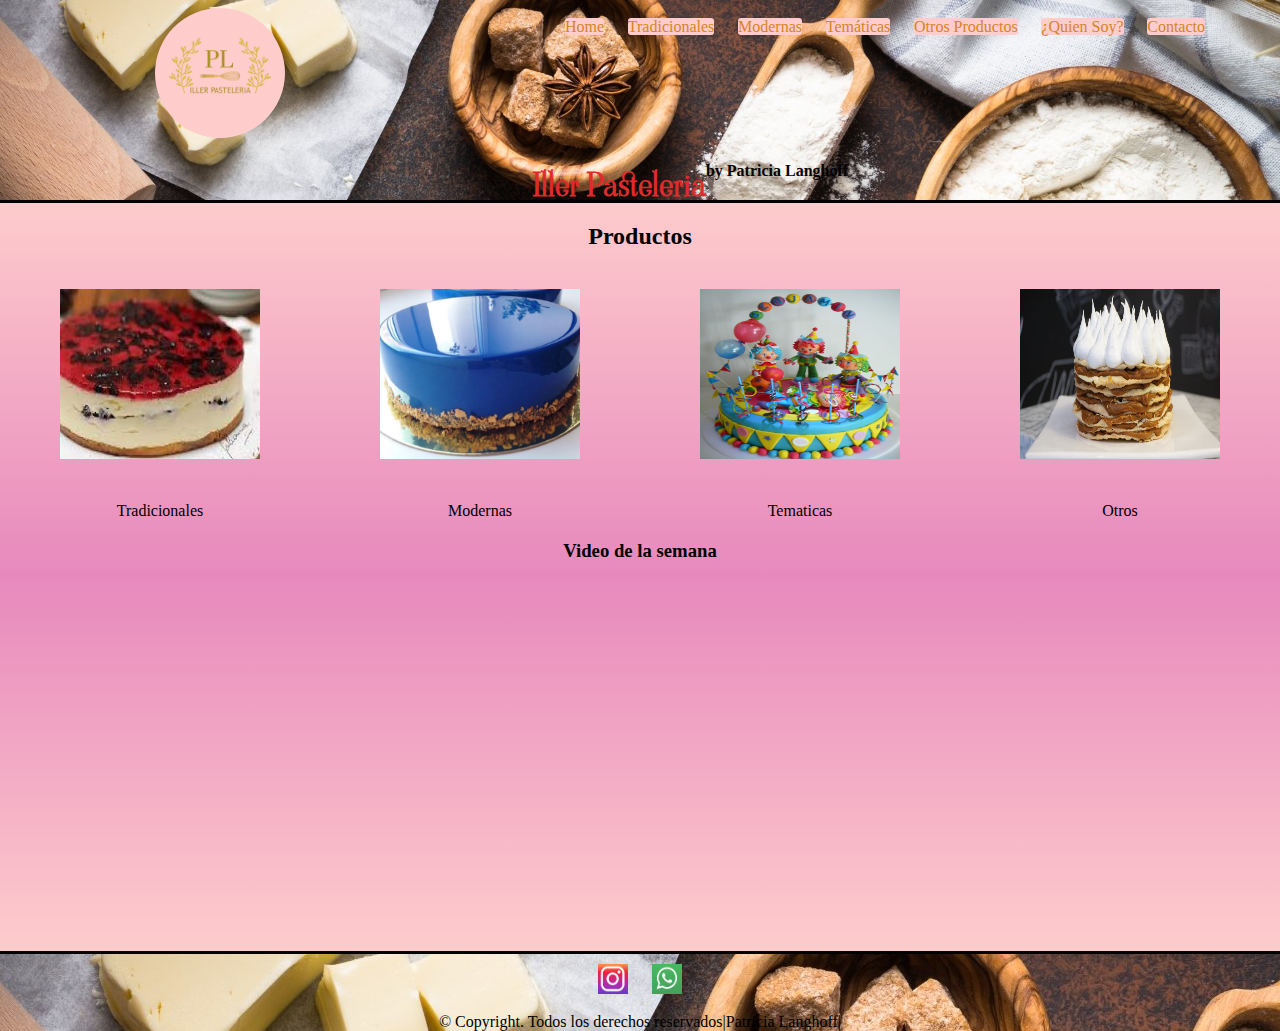
==== index.html @ 715424c2 "Version_1.0" ====
<!DOCTYPE html>
<html lang="en">
<head>
    <meta charset="UTF-8">
    <meta http-equiv="X-UA-Compatible" content="IE=edge">
    <meta name="viewport" content="width=device-width, initial-scale=1.0">
    <title>PL_IllerPasteleria</title>
    <!-- Styles CSS -->
    <link rel="stylesheet" href="css/styles.css">
    <!-- Google Fonts -->
    <link rel="preconnect" href="https://fonts.gstatic.com">
<link href="https://fonts.googleapis.com/css2?family=Viaoda+Libre&display=swap" rel="stylesheet">
</head>
<body>
    <header>
    <div class="flex-container">
        <div class="logo">
            <a href="index.html"><img src="./Multimedia/logonuevo.jpeg" alt="LOGO"></a>
        </div>
   <!--  nav bar -->
   <Nav class="header__menu">
        <ul>
            <li><a href="Index.html">Home</li></a>
            <li><a href="/pages/tradicionales.html">Tradicionales</a></li>
            <li><a href="/pages/modernas.html">Modernas</a></li>
            <li><a href="/pages/tematicas.html">Temáticas</a></li>
            <li><a href="/pages/otrosProductos.html">Otros Productos</a></li>
            <li><a href="/pages/quienSoy.html">¿Quien Soy?</a></li>
            <li><a href="/pages/contacto.html">Contacto</a></li>
        </ul>
    </Nav>
    </div>
    <div class="titulo">
    <h1>Iller Pasteleria</h1><h4>by Patricia Langhoff</h4>
    </div>
    </header>


    <main>
        <h2 class="main__subtitles">Productos</h2>
        <!-- links  -->
            <!-- <div class="main__links">
                <a href="./tradicionales.html"><img src="./Multimedia/Cheesecake.jpg" alt=""></a>
                <a href="./modernas.html"><img src="./Multimedia/espejada.webp" alt=""></a>
                <a href="./tematicas.html"><img src="./Multimedia/infantil.jpg" alt=""></a>
                <a href="./otrosProductos.html"><img src="./Multimedia/Rogel.jpg" alt=""></a>
            </div> -->  
            <div class="main__links">
                <div>
                    <a href="./tradicionales.html"><img src="./Multimedia/Cheesecake.jpg" alt=""></a> 
                    <div class="centrar" >Tradicionales</div>
                </div>
                <div>
                    <a href="./modernas.html"><img src="./Multimedia/espejada.webp" alt=""></a>
                    <div class="centrar">Modernas</div>
                </div>
                <div>
                    <a href="./tematicas.html"><img src="./Multimedia/infantil.jpg" alt=""></a>
                    <div class="centrar">Tematicas</div>
                </div>
                <div>
                    <a href="./otrosProductos.html"><img src="./Multimedia/Rogel.jpg" alt=""></a>
                    <div class="centrar">Otros</div>
                </div>
            </div>
        <!-- video de la semana -->
        <h3>Video de la semana</h3>
            <div class="main__iframe">
                <iframe width="560" height="315" src="https://www.youtube.com/embed/ib1V_Z9sjHQ" title="YouTube video player" frameborder="0" allow="accelerometer; autoplay; clipboard-write; encrypted-media; gyroscope; picture-in-picture" allowfullscreen></iframe>
            </div>
    </main>
   <!--  pie de pagina -->
    <footer>
        <div class="footer__redes">
            <a href="https://instagram.com/pl_illerpasteleria?utm_medium=copy_link" target="_blank"><img src="./Multimedia/Insta.png" alt="Instagram"></a>
            <a href="https://walink.co/1dc167" target="_blank"><img src="./Multimedia/wp.png" alt="WhatsApp"></a>
        </div>
        <p class="footer__rights">© Copyright. Todos los derechos reservados|Patricia Langhoff|</p>
    </footer>
</body>
</html>
---- css/styles.css ----
*{
    margin: 0;
    padding: 0;
    box-sizing: border-box;
    list-style: none;

}


.main__subtitles{
    font-family: 'Dancing Script', cursive;
    color: black;
    text-align: center;
    margin-top: 0px;
    border-top: black solid 3px;
    padding-top: 20px;
}
/* .flex-container .logo{
    height: 200px;
    width: 200px;
}
 */

.flex-container .logo img{
    height: 150px;
    width: 150px;
    border-radius: 78px;
    padding: 10px 10px;
}

header {
    background-image: url(../Multimedia/fondoHeader.jpeg);
    background-position: top;
    background-size: cover;
    background-repeat: no-repeat;
}

.flex-container{
    display: flex;
    justify-content: space-between;
    align-items: center;
    height: 150px;
    padding: 0 75px 0 145px;
}

.flex-container .header__menu{
    width: 640px;
    height: 115px;
}

.flex-container .header__menu ul{
    display: flex;
    justify-content: space-between;
    flex-wrap: wrap;
}
.flex-container .header__menu ul a:hover{
    color: red;
}
.titulo{
    height: 50px;
    display: flex;
    justify-content: center;
    padding: 0 50px;
    color: rgb(224, 43, 43);
    transform: translate(50px,12px);
    font-family: 'Viaoda Libre', cursive;
}
.titulo h4{
    color: rgb(5, 3, 3);
    font-family: 'Dancing Script', cursive;
}
/* h1{
    display: inline;
    float: right;
    margin: 0px 55px;
    font-family: 'Viaoda Libre', cursive;
    font-size: 30px;
} */
/* .header__menu {
    float: right;
    margin: 10px 20px;
} */

/* .header__menu ul{
    display: flex;
    list-style: none;
} */

/* .header__menu ul li{
    margin: 0 10px;
} */

.header__menu ul li a{
    text-decoration: none;
    color: #d68427;
    background-color:#fecccc;
    border-radius: 3px;
    
}

.main__links{
    margin-bottom: 20px;
    display: flex;
    justify-content: space-around;
    flex-direction: row;
    flex-wrap: wrap;
}



.main__links a img{
    width: 200px;
    height: 170px;
    margin: 39px;
    transition: all 1s;
}

.centrar{
    text-align: center;
    display: flex;
    justify-content: center;
    font-family: 'Dancing Script', cursive;
}

.main__links a:hover img{
    transform: scale(1.1,1.1);
}




main{
  /* background-color: rgb(112, 37, 102); */
  background-image: linear-gradient(to bottom, #fecccc,rgba(226, 112, 175, 0.829), #fecccc);
  padding-bottom: 50px;
  border-bottom: 2px;
  border-bottom: black solid 3px;
}
   

h3{
    text-align: center;
    font-family: 'Dancing Script', cursive;

}
.main__iframe{
text-align: center;
padding-top: 20px;
}

footer{
    background-image: url(../Multimedia/fondoHeader.jpeg);
    text-align: center;
}
.footer__redes img{
    width: 30px;
    height: 30px;
    margin: 10px;
}

.footer__rights{
    padding-top: 5px;
}

.tortas{
    width: 150px;
    height: 120px;
}

table ul li{
    list-style: none;
}
table{
    background-color: white;
    border-color: blue;
    margin-top: 40px;

}

.main__form { 
    text-align: center;
}

.grid-container{
   /*  width: 1000px; */
    display: grid;
    grid-template-columns: 1fr 1fr 1fr 1fr 1fr;
    grid-template-rows: 25px 150px 50px 25px;
    grid-gap: 5px 5px;
    justify-items: center;
    align-items: center;
    margin: 30px auto;
    background-color: blanchedalmond;
    padding: 15px;

}


.grid-container-otros{
    /*  width: 1000px; */
     display: grid;
     grid-template-columns: 1fr 1fr 1fr;
     grid-template-rows: 25px 150px 50px;
     grid-gap: 5px 5px;
     justify-items: center;
     align-items: center;
     margin: 30px auto;
     background-color: blanchedalmond;
     padding: 15px;
 
 }

 #historia{
     text-align: center;
     padding: 20px 40px;
 }
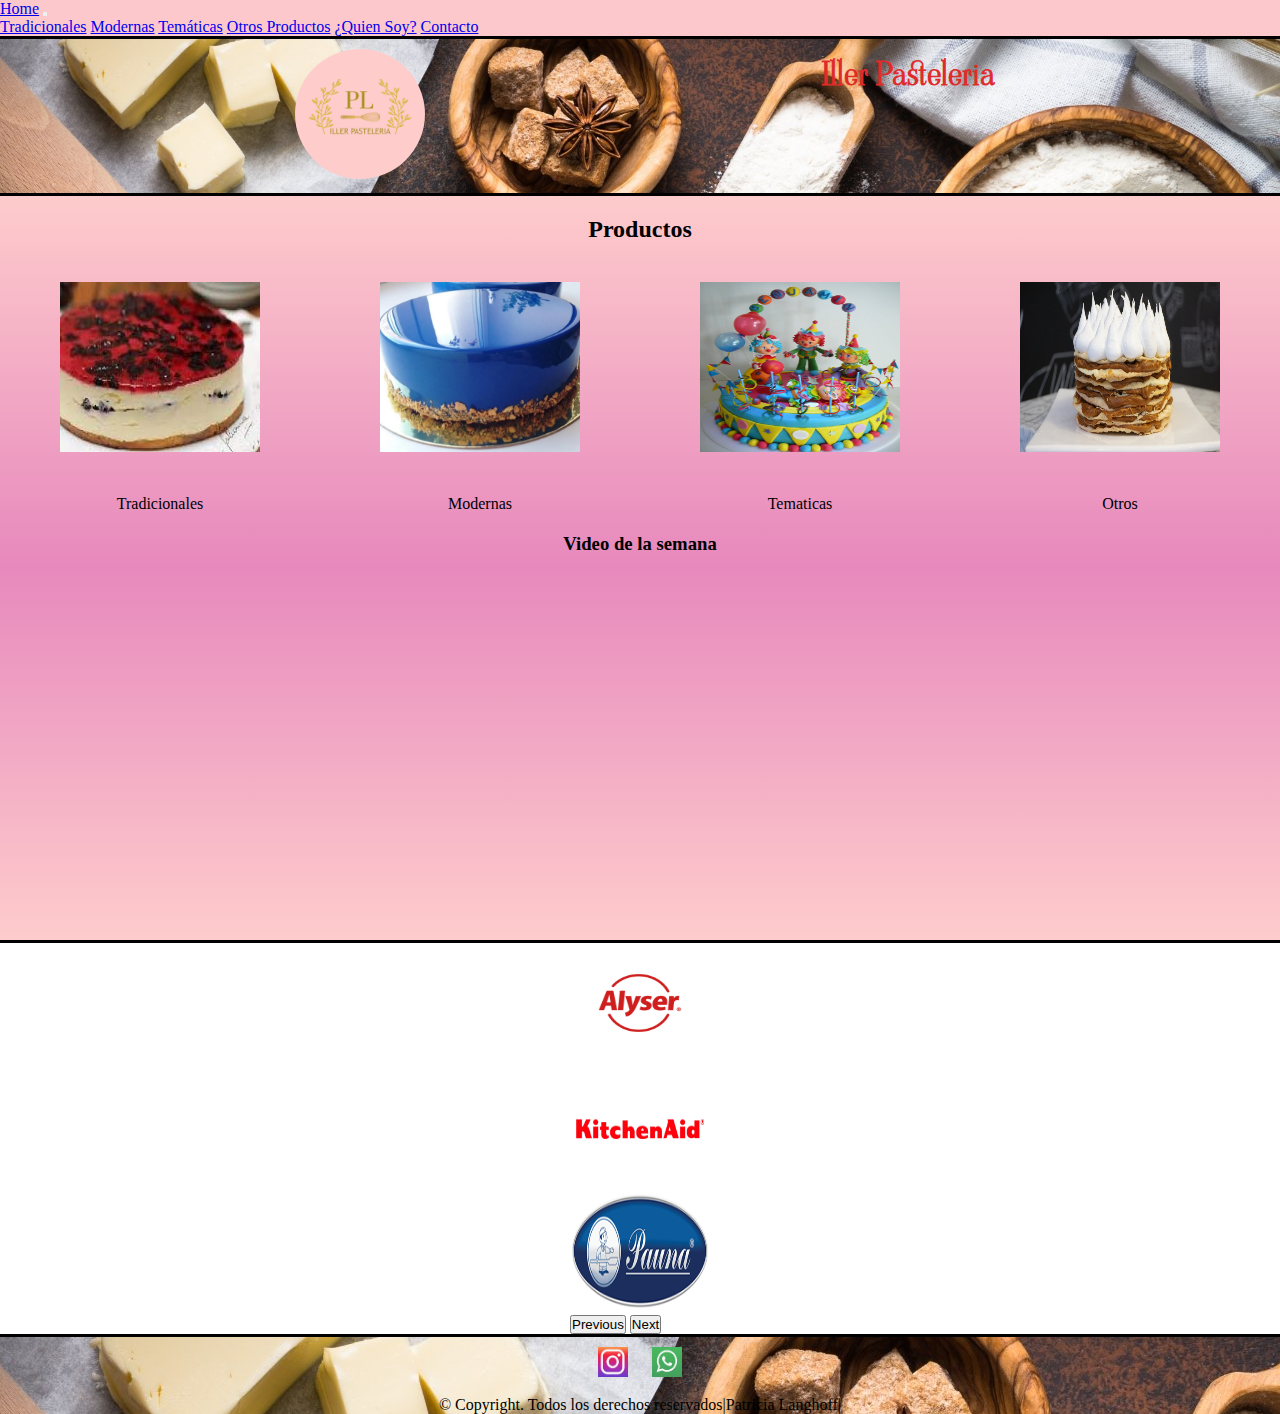
==== commit 629bea77: "version_1.2" ====
--- a/index.html
+++ b/index.html
@@ -10,31 +10,38 @@
     <!-- Google Fonts -->
     <link rel="preconnect" href="https://fonts.gstatic.com">
 <link href="https://fonts.googleapis.com/css2?family=Viaoda+Libre&display=swap" rel="stylesheet">
+    <!-- bootstrap -->
+    <link href="https://cdn.jsdelivr.net/npm/bootstrap@5.0.2/dist/css/bootstrap.min.css" rel="stylesheet" integrity="sha384-EVSTQN3/azprG1Anm3QDgpJLIm9Nao0Yz1ztcQTwFspd3yD65VohhpuuCOmLASjC" crossorigin="anonymous">
 </head>
 <body>
+    <nav class="navbar navbar-expand-lg navbar-light bg-light">
+        <div class="container-fluid">
+          <a class="navbar-brand" href="/index.html">Home</a>
+          <button class="navbar-toggler" type="button" data-bs-toggle="collapse" data-bs-target="#navbarNavAltMarkup" aria-controls="navbarNavAltMarkup" aria-expanded="false" aria-label="Toggle navigation">
+            <span class="navbar-toggler-icon"></span>
+          </button>
+          <div class="collapse navbar-collapse" id="navbarNavAltMarkup">
+            <div class="navbar-nav">
+              <a class="nav-link" href="/pages/tradicionales.html">Tradicionales</a>
+              <a class="nav-link" href="/pages/modernas.html">Modernas</a>
+              <a class="nav-link" href="/pages/tematicas.html">Temáticas</a>
+              <a class="nav-link" href="/pages/otrosProductos.html">Otros Productos</a>
+              <a class="nav-link" href="/pages/quienSoy.html">¿Quien Soy?</a>
+              <a class="nav-link" href="/pages/contacto.html">Contacto</a>
+            </div>
+          </div>
+        </div>
+      </nav>
     <header>
     <div class="flex-container">
         <div class="logo">
             <a href="index.html"><img src="./Multimedia/logonuevo.jpeg" alt="LOGO"></a>
         </div>
-   <!--  nav bar -->
-   <Nav class="header__menu">
-        <ul>
-            <li><a href="Index.html">Home</li></a>
-            <li><a href="/pages/tradicionales.html">Tradicionales</a></li>
-            <li><a href="/pages/modernas.html">Modernas</a></li>
-            <li><a href="/pages/tematicas.html">Temáticas</a></li>
-            <li><a href="/pages/otrosProductos.html">Otros Productos</a></li>
-            <li><a href="/pages/quienSoy.html">¿Quien Soy?</a></li>
-            <li><a href="/pages/contacto.html">Contacto</a></li>
-        </ul>
-    </Nav>
-    </div>
-    <div class="titulo">
-    <h1>Iller Pasteleria</h1><h4>by Patricia Langhoff</h4>
+        <div class="titulo">
+            <h1>Iller Pasteleria</h1>
+        </div>
     </div>
     </header>
-
 
     <main>
         <h2 class="main__subtitles">Productos</h2>
@@ -47,19 +54,19 @@
             </div> -->  
             <div class="main__links">
                 <div>
-                    <a href="./tradicionales.html"><img src="./Multimedia/Cheesecake.jpg" alt=""></a> 
+                    <a href="/pages/tradicionales.html"><img src="./Multimedia/Cheesecake.jpg" alt=""></a> 
                     <div class="centrar" >Tradicionales</div>
                 </div>
                 <div>
-                    <a href="./modernas.html"><img src="./Multimedia/espejada.webp" alt=""></a>
+                    <a href="/pages/modernas.html"><img src="./Multimedia/espejada.webp" alt=""></a>
                     <div class="centrar">Modernas</div>
                 </div>
                 <div>
-                    <a href="./tematicas.html"><img src="./Multimedia/infantil.jpg" alt=""></a>
+                    <a href="/pages/tematicas.html"><img src="./Multimedia/infantil.jpg" alt=""></a>
                     <div class="centrar">Tematicas</div>
                 </div>
                 <div>
-                    <a href="./otrosProductos.html"><img src="./Multimedia/Rogel.jpg" alt=""></a>
+                    <a href="/pages/otrosProductos.html"><img src="./Multimedia/Rogel.jpg" alt=""></a>
                     <div class="centrar">Otros</div>
                 </div>
             </div>
@@ -69,6 +76,32 @@
                 <iframe width="560" height="315" src="https://www.youtube.com/embed/ib1V_Z9sjHQ" title="YouTube video player" frameborder="0" allow="accelerometer; autoplay; clipboard-write; encrypted-media; gyroscope; picture-in-picture" allowfullscreen></iframe>
             </div>
     </main>
+    <section>
+        <div class="sponsors">
+            <div id="carouselExampleInterval" class="carousel slide" data-bs-ride="carousel">
+                <div class="carousel-inner">
+                  <div class="carousel-item active" data-bs-interval="10000">
+                    <img src="/Multimedia/sponsors/Alyser_d42ef22b-35a4-40f5-8025-9882fbbb282c_large.png" class="d-block w-100" alt="...">
+                  </div>
+                  <div class="carousel-item" data-bs-interval="2000">
+                    <img src="/Multimedia/sponsors/KitchenAid-emblem.jpg" class="d-block w-100" alt="...">
+                  </div>
+                  <div class="carousel-item">
+                    <img src="/Multimedia/sponsors/logo.png" class="d-block w-100" alt="...">
+                  </div>
+                </div>
+                <button class="carousel-control-prev" type="button" data-bs-target="#carouselExampleInterval" data-bs-slide="prev">
+                  <span class="carousel-control-prev-icon" aria-hidden="true"></span>
+                  <span class="visually-hidden">Previous</span>
+                </button>
+                <button class="carousel-control-next" type="button" data-bs-target="#carouselExampleInterval" data-bs-slide="next">
+                  <span class="carousel-control-next-icon" aria-hidden="true"></span>
+                  <span class="visually-hidden">Next</span>
+                </button>
+              </div>
+
+        </div>
+    </section>
    <!--  pie de pagina -->
     <footer>
         <div class="footer__redes">
@@ -77,5 +110,7 @@
         </div>
         <p class="footer__rights">© Copyright. Todos los derechos reservados|Patricia Langhoff|</p>
     </footer>
+
+    <script src="https://cdn.jsdelivr.net/npm/bootstrap@5.0.2/dist/js/bootstrap.bundle.min.js" integrity="sha384-MrcW6ZMFYlzcLA8Nl+NtUVF0sA7MsXsP1UyJoMp4YLEuNSfAP+JcXn/tWtIaxVXM" crossorigin="anonymous"></script>
 </body>
 </html>--- a/css/styles.css
+++ b/css/styles.css
@@ -33,14 +33,15 @@
     background-position: top;
     background-size: cover;
     background-repeat: no-repeat;
+    border-top: black solid 3px;
 }
 
 .flex-container{
     display: flex;
-    justify-content: space-between;
-    align-items: center;
-    height: 150px;
-    padding: 0 75px 0 145px;
+    justify-content: space-evenly;
+    align-items: flex-start;
+    flex-direction: row;
+    flex-wrap: wrap;
 }
 
 .flex-container .header__menu{
@@ -59,7 +60,7 @@
 .titulo{
     height: 50px;
     display: flex;
-    justify-content: center;
+    justify-content: right;
     padding: 0 50px;
     color: rgb(224, 43, 43);
     transform: translate(50px,12px);
@@ -144,13 +145,23 @@
 
 }
 .main__iframe{
-text-align: center;
-padding-top: 20px;
+    display: flex;
+    justify-content: center;
+    padding-top: 20px;
+}
+@media (max-width:768px){
+    .main__iframe{
+        display: flex;
+        justify-content: center;
+        height: 1fr;
+        width: 1fr;
+    }
 }
 
 footer{
     background-image: url(../Multimedia/fondoHeader.jpeg);
     text-align: center;
+    border-top: black solid 3px;
 }
 .footer__redes img{
     width: 30px;
@@ -215,4 +226,21 @@
      padding: 20px 40px;
  }
 
+ .formulario{
+    margin: 0% 10%
+ }
+ 
+ nav.bg-light {
+    background-color: #fcc8cb!important;
+}
+
+.sponsors{
+    display: flex;
+    flex-direction: row;
+    justify-content: space-around;
+}
+.carousel-item img{
+    height: 120px;
+    width: 140px;
+}
  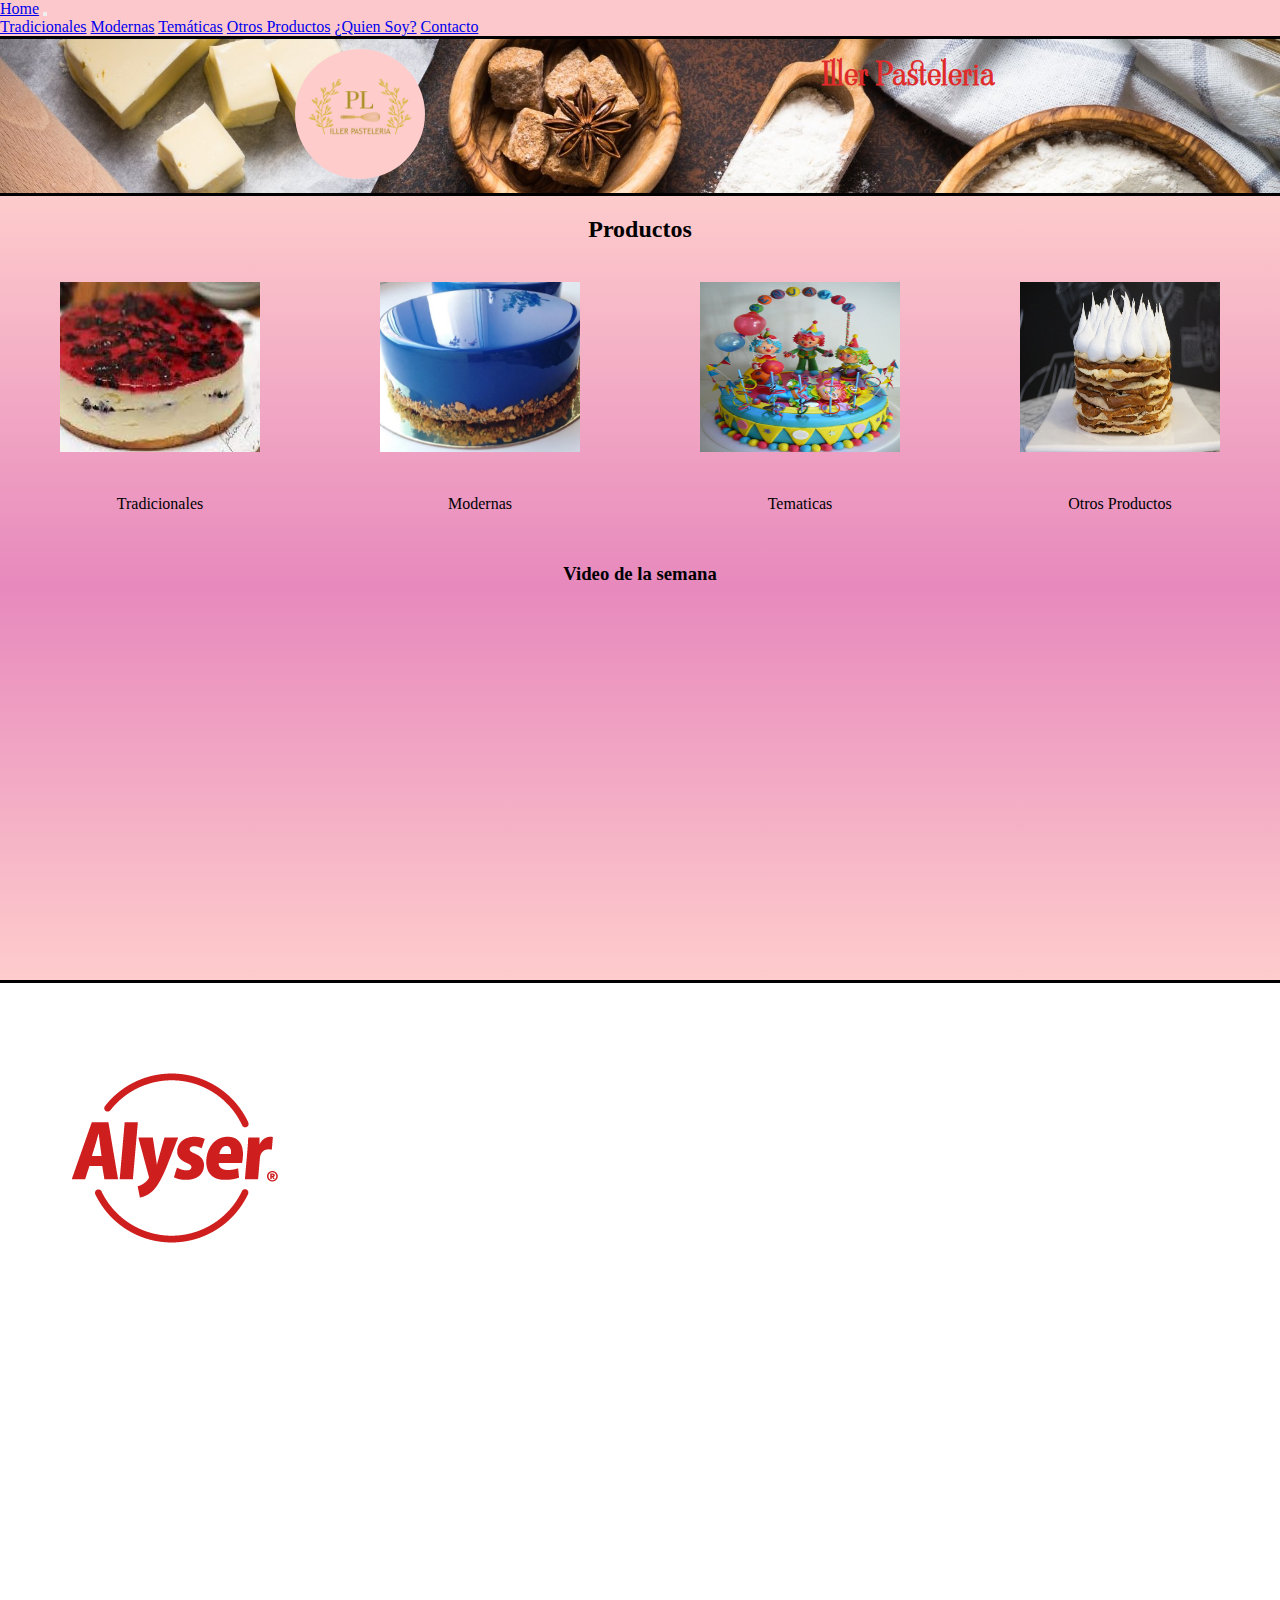
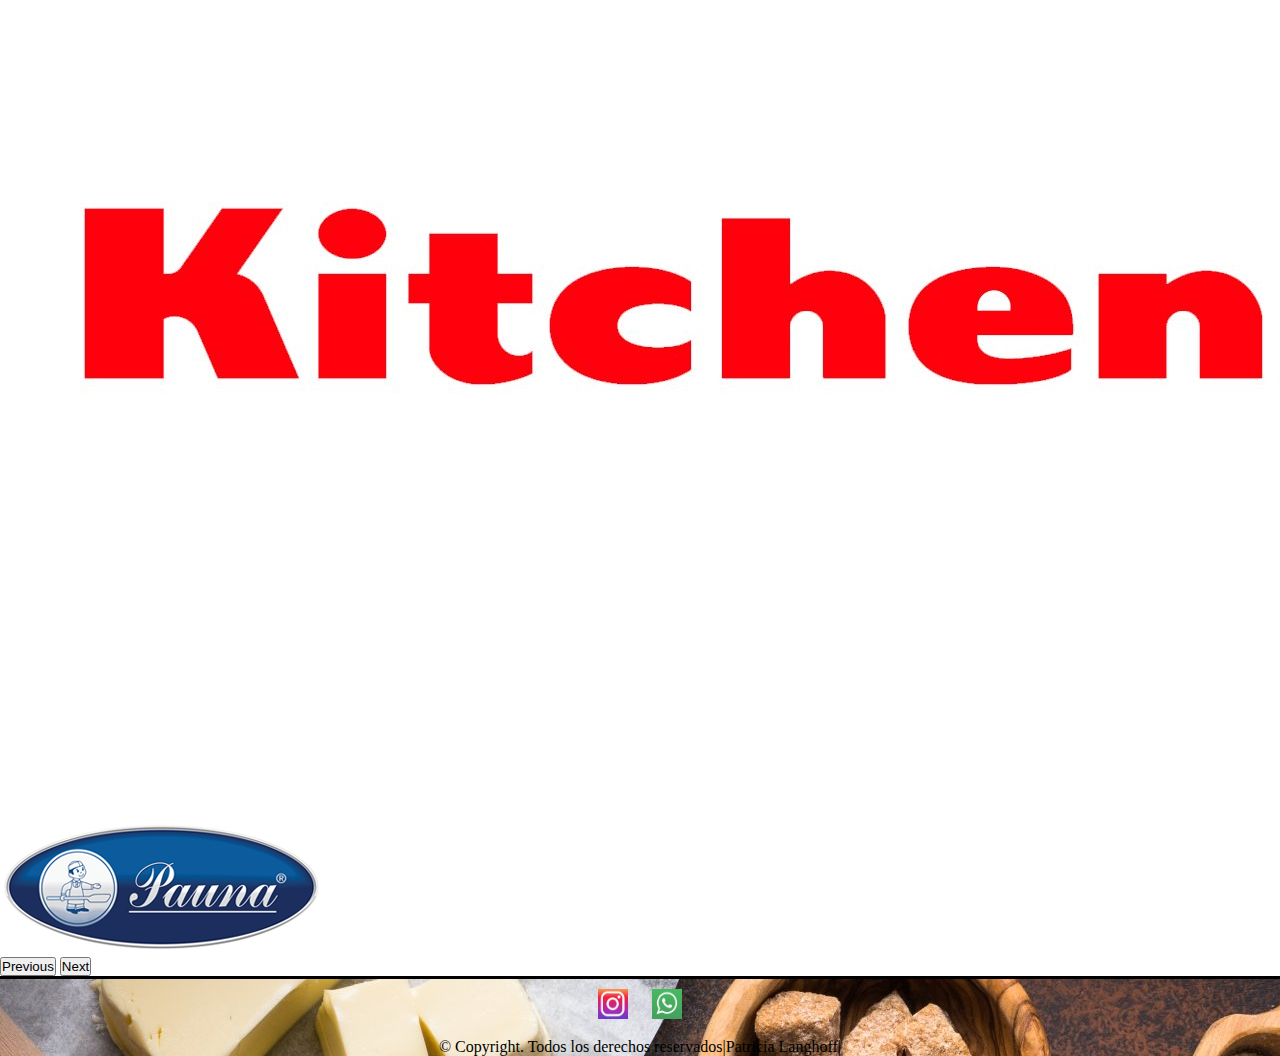
==== commit ee6b8996: "version_2.0" ====
--- a/index.html
+++ b/index.html
@@ -4,9 +4,11 @@
     <meta charset="UTF-8">
     <meta http-equiv="X-UA-Compatible" content="IE=edge">
     <meta name="viewport" content="width=device-width, initial-scale=1.0">
-    <title>PL_IllerPasteleria</title>
+    <title>Iller Pasteleria</title>
+    <meta name="keywords" content="tortas, lemon pie, cheesecake, chocotorta, cumpleaños, casamientos">
+    <meta name="description" content="Venta de tortas y pasteleria especializada" >
     <!-- Styles CSS -->
-    <link rel="stylesheet" href="css/styles.css">
+    <link rel="stylesheet" href="./css/styles.css">
     <!-- Google Fonts -->
     <link rel="preconnect" href="https://fonts.gstatic.com">
 <link href="https://fonts.googleapis.com/css2?family=Viaoda+Libre&display=swap" rel="stylesheet">
@@ -16,18 +18,18 @@
 <body>
     <nav class="navbar navbar-expand-lg navbar-light bg-light">
         <div class="container-fluid">
-          <a class="navbar-brand" href="/index.html">Home</a>
+          <a class="navbar-brand" href="./index.html">Home</a>
           <button class="navbar-toggler" type="button" data-bs-toggle="collapse" data-bs-target="#navbarNavAltMarkup" aria-controls="navbarNavAltMarkup" aria-expanded="false" aria-label="Toggle navigation">
             <span class="navbar-toggler-icon"></span>
           </button>
           <div class="collapse navbar-collapse" id="navbarNavAltMarkup">
             <div class="navbar-nav">
-              <a class="nav-link" href="/pages/tradicionales.html">Tradicionales</a>
-              <a class="nav-link" href="/pages/modernas.html">Modernas</a>
-              <a class="nav-link" href="/pages/tematicas.html">Temáticas</a>
-              <a class="nav-link" href="/pages/otrosProductos.html">Otros Productos</a>
-              <a class="nav-link" href="/pages/quienSoy.html">¿Quien Soy?</a>
-              <a class="nav-link" href="/pages/contacto.html">Contacto</a>
+              <a class="nav-link" href="./pages/tradicionales.html">Tradicionales</a>
+              <a class="nav-link" href="./pages/modernas.html">Modernas</a>
+              <a class="nav-link" href="./pages/tematicas.html">Temáticas</a>
+              <a class="nav-link" href="./pages/otrosProductos.html">Otros Productos</a>
+              <a class="nav-link" href="./pages/quienSoy.html">¿Quien Soy?</a>
+              <a class="nav-link" href="./pages/contacto.html">Contacto</a>
             </div>
           </div>
         </div>
@@ -35,7 +37,7 @@
     <header>
     <div class="flex-container">
         <div class="logo">
-            <a href="index.html"><img src="./Multimedia/logonuevo.jpeg" alt="LOGO"></a>
+            <a href="./index.html"><img src="./Multimedia/logonuevo.jpeg" alt="LOGO"></a>
         </div>
         <div class="titulo">
             <h1>Iller Pasteleria</h1>
@@ -46,28 +48,22 @@
     <main>
         <h2 class="main__subtitles">Productos</h2>
         <!-- links  -->
-            <!-- <div class="main__links">
-                <a href="./tradicionales.html"><img src="./Multimedia/Cheesecake.jpg" alt=""></a>
-                <a href="./modernas.html"><img src="./Multimedia/espejada.webp" alt=""></a>
-                <a href="./tematicas.html"><img src="./Multimedia/infantil.jpg" alt=""></a>
-                <a href="./otrosProductos.html"><img src="./Multimedia/Rogel.jpg" alt=""></a>
-            </div> -->  
             <div class="main__links">
                 <div>
-                    <a href="/pages/tradicionales.html"><img src="./Multimedia/Cheesecake.jpg" alt=""></a> 
+                    <a href="./pages/tradicionales.html"><img src="./Multimedia/Cheesecake.jpg" alt=""></a> 
                     <div class="centrar" >Tradicionales</div>
                 </div>
                 <div>
-                    <a href="/pages/modernas.html"><img src="./Multimedia/espejada.webp" alt=""></a>
+                    <a href="./pages/modernas.html"><img src="./Multimedia/espejada.webp" alt=""></a>
                     <div class="centrar">Modernas</div>
                 </div>
                 <div>
-                    <a href="/pages/tematicas.html"><img src="./Multimedia/infantil.jpg" alt=""></a>
+                    <a href="./pages/tematicas.html"><img src="./Multimedia/infantil.jpg" alt=""></a>
                     <div class="centrar">Tematicas</div>
                 </div>
                 <div>
-                    <a href="/pages/otrosProductos.html"><img src="./Multimedia/Rogel.jpg" alt=""></a>
-                    <div class="centrar">Otros</div>
+                    <a href="./pages/otrosProductos.html"><img src="./Multimedia/Rogel.jpg" alt=""></a>
+                    <div class="centrar">Otros Productos</div>
                 </div>
             </div>
         <!-- video de la semana -->
@@ -81,13 +77,13 @@
             <div id="carouselExampleInterval" class="carousel slide" data-bs-ride="carousel">
                 <div class="carousel-inner">
                   <div class="carousel-item active" data-bs-interval="10000">
-                    <img src="/Multimedia/sponsors/Alyser_d42ef22b-35a4-40f5-8025-9882fbbb282c_large.png" class="d-block w-100" alt="...">
+                    <img src="./Multimedia/sponsors/Alyser_d42ef22b-35a4-40f5-8025-9882fbbb282c_large.png" class="d-block w-100" alt="...">
                   </div>
                   <div class="carousel-item" data-bs-interval="2000">
-                    <img src="/Multimedia/sponsors/KitchenAid-emblem.jpg" class="d-block w-100" alt="...">
+                    <img src="./Multimedia/sponsors/KitchenAid-emblem.jpg" class="d-block w-100" alt="...">
                   </div>
                   <div class="carousel-item">
-                    <img src="/Multimedia/sponsors/logo.png" class="d-block w-100" alt="...">
+                    <img src="./Multimedia/sponsors/logo.png" class="d-block w-100" alt="...">
                   </div>
                 </div>
                 <button class="carousel-control-prev" type="button" data-bs-target="#carouselExampleInterval" data-bs-slide="prev">
--- a/css/styles.css
+++ b/css/styles.css
@@ -1,246 +1,270 @@
-*{
-    margin: 0;
-    padding: 0;
-    box-sizing: border-box;
-    list-style: none;
-
-}
-
-
-.main__subtitles{
-    font-family: 'Dancing Script', cursive;
-    color: black;
-    text-align: center;
-    margin-top: 0px;
-    border-top: black solid 3px;
-    padding-top: 20px;
-}
-/* .flex-container .logo{
-    height: 200px;
-    width: 200px;
-}
- */
-
-.flex-container .logo img{
-    height: 150px;
-    width: 150px;
-    border-radius: 78px;
-    padding: 10px 10px;
+* {
+  margin: 0;
+  padding: 0;
+  -webkit-box-sizing: border-box;
+          box-sizing: border-box;
+  list-style: none;
 }
 
 header {
-    background-image: url(../Multimedia/fondoHeader.jpeg);
-    background-position: top;
-    background-size: cover;
-    background-repeat: no-repeat;
-    border-top: black solid 3px;
-}
-
-.flex-container{
-    display: flex;
-    justify-content: space-evenly;
-    align-items: flex-start;
-    flex-direction: row;
-    flex-wrap: wrap;
-}
-
-.flex-container .header__menu{
-    width: 640px;
-    height: 115px;
-}
-
-.flex-container .header__menu ul{
-    display: flex;
-    justify-content: space-between;
-    flex-wrap: wrap;
-}
-.flex-container .header__menu ul a:hover{
-    color: red;
-}
-.titulo{
-    height: 50px;
-    display: flex;
-    justify-content: right;
-    padding: 0 50px;
-    color: rgb(224, 43, 43);
-    transform: translate(50px,12px);
-    font-family: 'Viaoda Libre', cursive;
-}
-.titulo h4{
-    color: rgb(5, 3, 3);
-    font-family: 'Dancing Script', cursive;
-}
-/* h1{
-    display: inline;
-    float: right;
-    margin: 0px 55px;
-    font-family: 'Viaoda Libre', cursive;
-    font-size: 30px;
-} */
-/* .header__menu {
-    float: right;
-    margin: 10px 20px;
-} */
-
-/* .header__menu ul{
-    display: flex;
-    list-style: none;
-} */
-
-/* .header__menu ul li{
-    margin: 0 10px;
-} */
-
-.header__menu ul li a{
-    text-decoration: none;
-    color: #d68427;
-    background-color:#fecccc;
-    border-radius: 3px;
-    
-}
-
-.main__links{
-    margin-bottom: 20px;
-    display: flex;
-    justify-content: space-around;
-    flex-direction: row;
-    flex-wrap: wrap;
-}
-
-
-
-.main__links a img{
-    width: 200px;
-    height: 170px;
-    margin: 39px;
-    transition: all 1s;
-}
-
-.centrar{
-    text-align: center;
-    display: flex;
-    justify-content: center;
-    font-family: 'Dancing Script', cursive;
-}
-
-.main__links a:hover img{
-    transform: scale(1.1,1.1);
-}
-
-
-
-
-main{
-  /* background-color: rgb(112, 37, 102); */
-  background-image: linear-gradient(to bottom, #fecccc,rgba(226, 112, 175, 0.829), #fecccc);
+  background-image: url(../Multimedia/fondoHeader.jpeg);
+  background-position: top;
+  background-size: cover;
+  background-repeat: no-repeat;
+  border-top: black solid 3px;
+}
+
+header .flex-container {
+  display: -webkit-box;
+  display: -ms-flexbox;
+  display: flex;
+  -webkit-box-pack: space-evenly;
+      -ms-flex-pack: space-evenly;
+          justify-content: space-evenly;
+  -webkit-box-align: start;
+      -ms-flex-align: start;
+          align-items: flex-start;
+  -webkit-box-orient: horizontal;
+  -webkit-box-direction: normal;
+      -ms-flex-direction: row;
+          flex-direction: row;
+  -ms-flex-wrap: wrap;
+      flex-wrap: wrap;
+}
+
+header .flex-container .logo img {
+  height: 150px;
+  width: 150px;
+  border-radius: 78px;
+  padding: 10px 10px;
+}
+
+header .titulo {
+  height: 50px;
+  display: -webkit-box;
+  display: -ms-flexbox;
+  display: flex;
+  -webkit-box-pack: right;
+      -ms-flex-pack: right;
+          justify-content: right;
+  padding: 0 50px;
+  color: #e02b2b;
+  -webkit-transform: translate(50px, 12px);
+          transform: translate(50px, 12px);
+  font-family: 'Viaoda Libre', cursive;
+}
+
+main {
+  background-image: -webkit-gradient(linear, left top, left bottom, from(#fecccc), color-stop(rgba(226, 112, 175, 0.829)), to(#fecccc));
+  background-image: linear-gradient(to bottom, #fecccc, rgba(226, 112, 175, 0.829), #fecccc);
   padding-bottom: 50px;
   border-bottom: 2px;
   border-bottom: black solid 3px;
 }
-   
-
-h3{
-    text-align: center;
-    font-family: 'Dancing Script', cursive;
-
-}
-.main__iframe{
+
+main .main__subtitles {
+  font-family: 'Dancing Script', cursive;
+  color: black;
+  text-align: center;
+  margin-top: 0px;
+  border-top: black solid 3px;
+  padding-top: 20px;
+}
+
+main #historia__foto {
+  padding: 25px;
+  height: 400px;
+}
+
+@media (max-width: 768px) {
+  main #historia__foto {
+    padding: 30px;
+    width: 350px;
+    height: 400px;
+  }
+}
+
+main #historia {
+  text-align: center;
+  padding: 25px;
+  height: 400px;
+  width: 600px;
+}
+
+@media (max-width: 768px) {
+  main #historia {
+    width: 350px;
+    height: 600px;
+  }
+}
+
+main .about {
+  display: -webkit-box;
+  display: -ms-flexbox;
+  display: flex;
+  -webkit-box-orient: horizontal;
+  -webkit-box-direction: normal;
+      -ms-flex-direction: row;
+          flex-direction: row;
+  -webkit-box-pack: space-evenly;
+      -ms-flex-pack: space-evenly;
+          justify-content: space-evenly;
+}
+
+@media (max-width: 768px) {
+  main .about {
+    display: -webkit-box;
+    display: -ms-flexbox;
     display: flex;
-    justify-content: center;
-    padding-top: 20px;
-}
-@media (max-width:768px){
-    .main__iframe{
-        display: flex;
-        justify-content: center;
-        height: 1fr;
-        width: 1fr;
-    }
-}
-
-footer{
-    background-image: url(../Multimedia/fondoHeader.jpeg);
-    text-align: center;
-    border-top: black solid 3px;
-}
-.footer__redes img{
-    width: 30px;
-    height: 30px;
-    margin: 10px;
-}
-
-.footer__rights{
-    padding-top: 5px;
-}
-
-.tortas{
-    width: 150px;
-    height: 120px;
-}
-
-table ul li{
-    list-style: none;
-}
-table{
-    background-color: white;
-    border-color: blue;
-    margin-top: 40px;
-
-}
-
-.main__form { 
-    text-align: center;
-}
-
-.grid-container{
-   /*  width: 1000px; */
-    display: grid;
-    grid-template-columns: 1fr 1fr 1fr 1fr 1fr;
-    grid-template-rows: 25px 150px 50px 25px;
-    grid-gap: 5px 5px;
-    justify-items: center;
-    align-items: center;
-    margin: 30px auto;
-    background-color: blanchedalmond;
-    padding: 15px;
-
-}
-
-
-.grid-container-otros{
-    /*  width: 1000px; */
-     display: grid;
-     grid-template-columns: 1fr 1fr 1fr;
-     grid-template-rows: 25px 150px 50px;
-     grid-gap: 5px 5px;
-     justify-items: center;
-     align-items: center;
-     margin: 30px auto;
-     background-color: blanchedalmond;
-     padding: 15px;
- 
- }
-
- #historia{
-     text-align: center;
-     padding: 20px 40px;
- }
-
- .formulario{
-    margin: 0% 10%
- }
- 
- nav.bg-light {
-    background-color: #fcc8cb!important;
-}
-
-.sponsors{
+    -webkit-box-orient: vertical;
+    -webkit-box-direction: normal;
+        -ms-flex-direction: column;
+            flex-direction: column;
+    -webkit-box-pack: center;
+        -ms-flex-pack: center;
+            justify-content: center;
+  }
+}
+
+main .main__links a:hover img {
+  -webkit-transform: scale(1.1, 1.1);
+          transform: scale(1.1, 1.1);
+}
+
+main .main__links {
+  margin-bottom: 20px;
+  display: -webkit-box;
+  display: -ms-flexbox;
+  display: flex;
+  -ms-flex-pack: distribute;
+      justify-content: space-around;
+  -webkit-box-orient: horizontal;
+  -webkit-box-direction: normal;
+      -ms-flex-direction: row;
+          flex-direction: row;
+  -ms-flex-wrap: wrap;
+      flex-wrap: wrap;
+}
+
+main .main__links a img {
+  width: 200px;
+  height: 170px;
+  margin: 39px;
+  -webkit-transition: all 1s;
+  transition: all 1s;
+}
+
+main .main__pies img:hover {
+  -webkit-transform: scale(1.1, 1.1);
+          transform: scale(1.1, 1.1);
+}
+
+main .main__pies {
+  margin-bottom: 20px;
+  display: -webkit-box;
+  display: -ms-flexbox;
+  display: flex;
+  -ms-flex-pack: distribute;
+      justify-content: space-around;
+  -webkit-box-orient: horizontal;
+  -webkit-box-direction: normal;
+      -ms-flex-direction: row;
+          flex-direction: row;
+  -ms-flex-wrap: wrap;
+      flex-wrap: wrap;
+}
+
+main .main__pies img {
+  width: 200px;
+  height: 170px;
+  margin: 39px;
+  -webkit-transition: all 1s;
+  transition: all 1s;
+}
+
+@media (max-width: 768px) {
+  main .main__iframe {
+    display: -webkit-box;
+    display: -ms-flexbox;
     display: flex;
-    flex-direction: row;
-    justify-content: space-around;
-}
-.carousel-item img{
-    height: 120px;
-    width: 140px;
-}
- +    -webkit-box-pack: center;
+        -ms-flex-pack: center;
+            justify-content: center;
+    height: 1fr;
+    width: 1fr;
+  }
+}
+
+main .main__iframe {
+  display: -webkit-box;
+  display: -ms-flexbox;
+  display: flex;
+  -webkit-box-pack: center;
+      -ms-flex-pack: center;
+          justify-content: center;
+  padding-top: 30px;
+}
+
+main h3 {
+  text-align: center;
+  font-family: 'Dancing Script', cursive;
+  padding-top: 30px;
+}
+
+section .sponsors {
+  display: -webkit-box;
+  display: -ms-flexbox;
+  display: flex;
+  -webkit-box-orient: horizontal;
+  -webkit-box-direction: normal;
+      -ms-flex-direction: row;
+          flex-direction: row;
+  -ms-flex-pack: distribute;
+      justify-content: space-around;
+}
+
+section .sponsors .crousel .slide .corousel-inner .carousel-item img {
+  height: 120px;
+  width: 140px;
+}
+
+footer {
+  background-image: url(../Multimedia/fondoHeader.jpeg);
+  text-align: center;
+  border-top: black solid 3px;
+}
+
+footer .footer__redes img {
+  width: 30px;
+  height: 30px;
+  margin: 10px;
+}
+
+footer .footer__rights {
+  padding-top: 5px;
+}
+
+.centrar {
+  text-align: center;
+  display: -webkit-box;
+  display: -ms-flexbox;
+  display: flex;
+  -webkit-box-pack: center;
+      -ms-flex-pack: center;
+          justify-content: center;
+  font-family: 'Dancing Script', cursive;
+}
+
+.formulario {
+  margin: 0% 10%;
+}
+
+.tortas {
+  width: 150px;
+  height: 120px;
+}
+
+nav.bg-light {
+  background-color: #fcc8cb !important;
+}
+/*# sourceMappingURL=styles.css.map */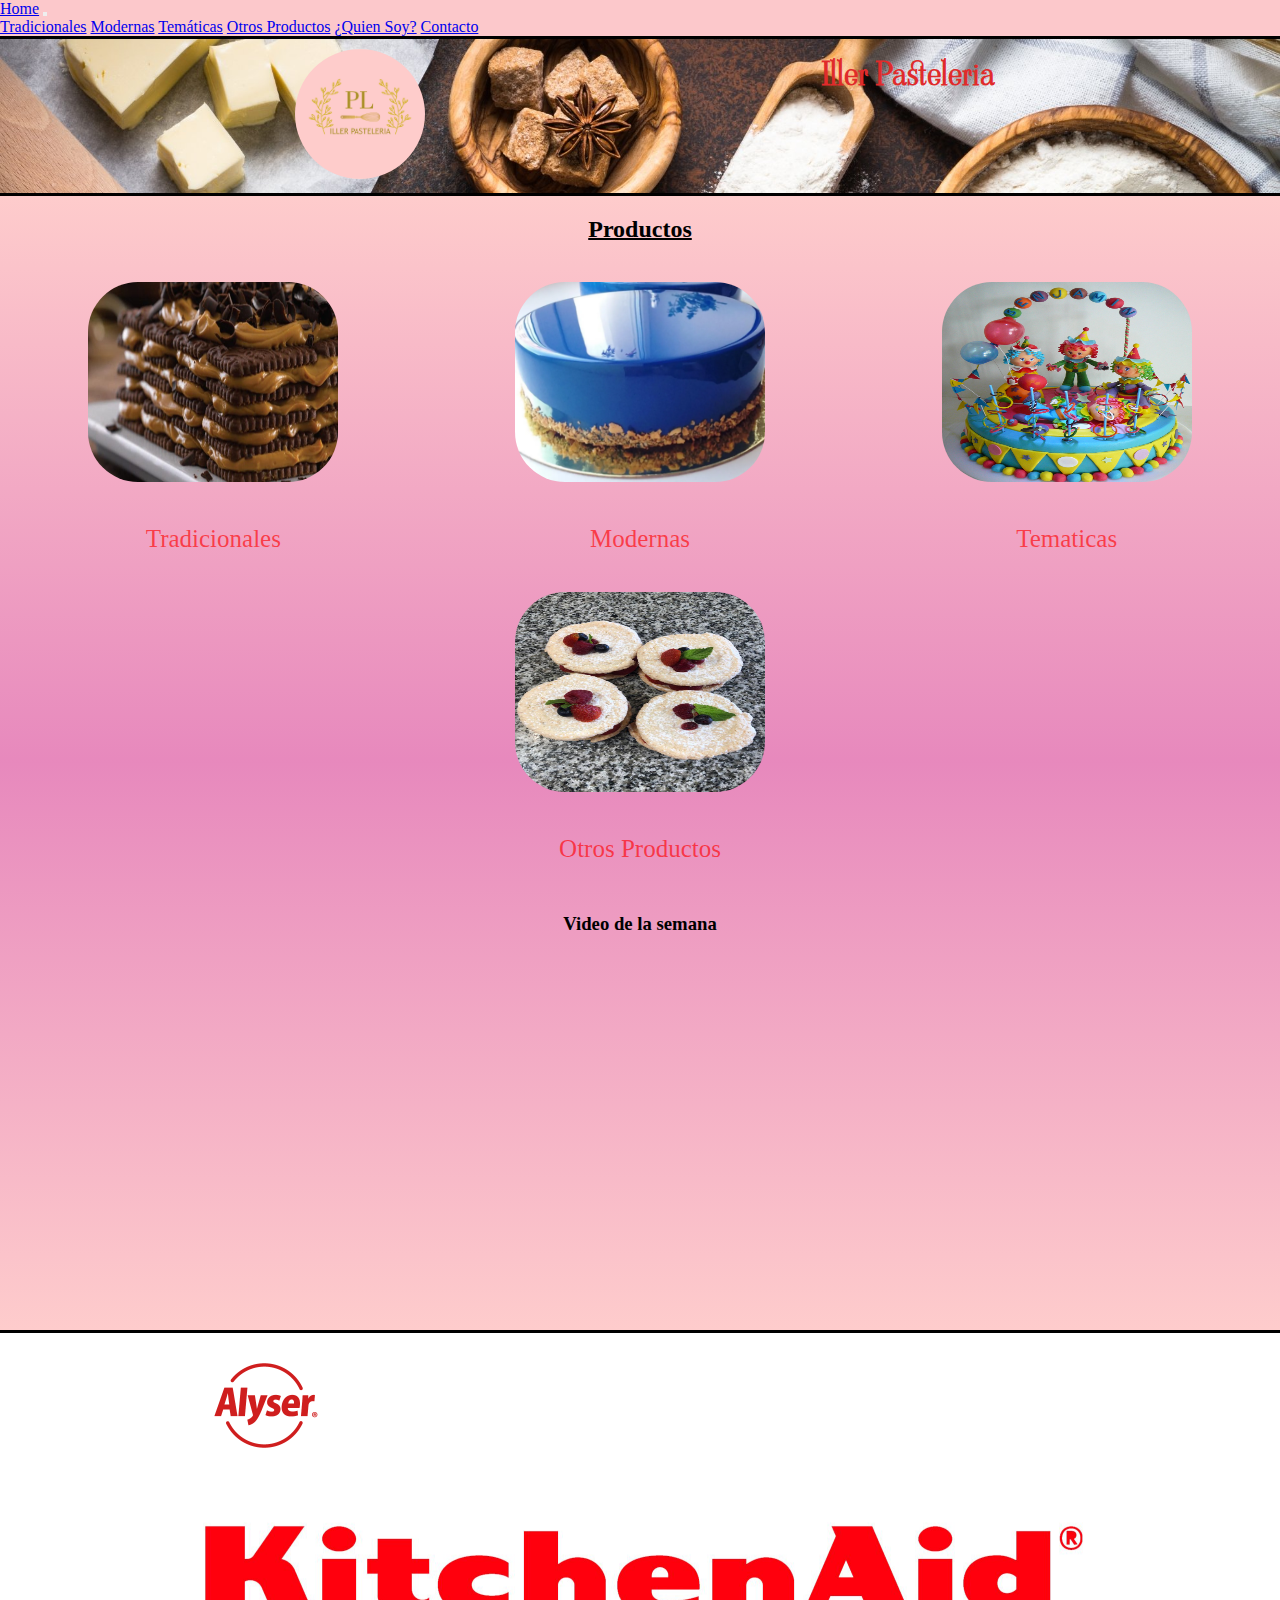
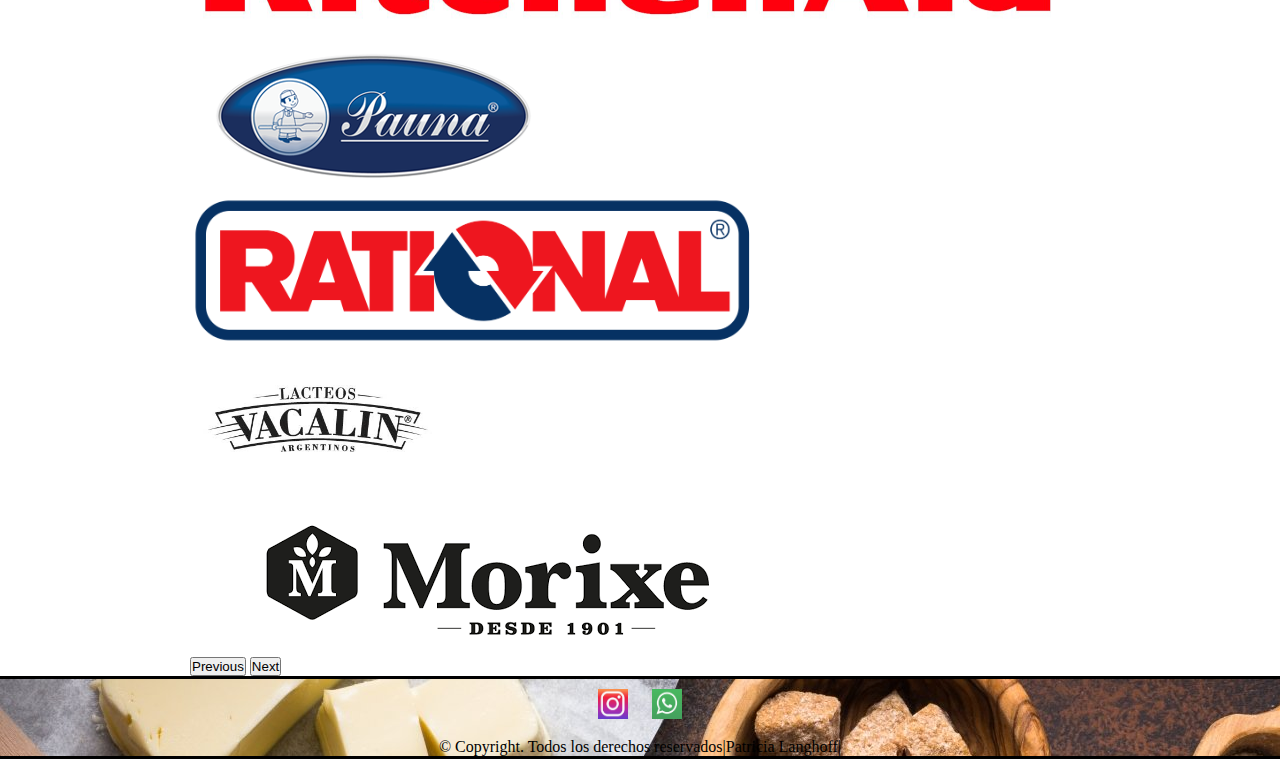
==== commit 4d07f6d4: "Add files via upload" ====
--- a/index.html
+++ b/index.html
@@ -50,11 +50,11 @@
         <!-- links  -->
             <div class="main__links">
                 <div>
-                    <a href="./pages/tradicionales.html"><img src="./Multimedia/Cheesecake.jpg" alt=""></a> 
+                    <a href="./pages/tradicionales.html"><img src="./Multimedia/tortas/Clasica/chocotorta.jpg" alt=""></a> 
                     <div class="centrar" >Tradicionales</div>
                 </div>
                 <div>
-                    <a href="./pages/modernas.html"><img src="./Multimedia/espejada.webp" alt=""></a>
+                    <a href="./pages/modernas.html"><img src="./Multimedia/tortas/Modernas/espejada.webp" alt=""></a>
                     <div class="centrar">Modernas</div>
                 </div>
                 <div>
@@ -62,7 +62,7 @@
                     <div class="centrar">Tematicas</div>
                 </div>
                 <div>
-                    <a href="./pages/otrosProductos.html"><img src="./Multimedia/Rogel.jpg" alt=""></a>
+                    <a href="./pages/otrosProductos.html"><img src="./Multimedia/tortas/Modernas/dacquoise.jpeg" alt=""></a>
                     <div class="centrar">Otros Productos</div>
                 </div>
             </div>
@@ -77,13 +77,22 @@
             <div id="carouselExampleInterval" class="carousel slide" data-bs-ride="carousel">
                 <div class="carousel-inner">
                   <div class="carousel-item active" data-bs-interval="10000">
-                    <img src="./Multimedia/sponsors/Alyser_d42ef22b-35a4-40f5-8025-9882fbbb282c_large.png" class="d-block w-100" alt="...">
+                    <img src="./Multimedia/sponsors/Alyser.png" class="d-block w-100" alt="...">
                   </div>
                   <div class="carousel-item" data-bs-interval="2000">
-                    <img src="./Multimedia/sponsors/KitchenAid-emblem.jpg" class="d-block w-100" alt="...">
+                    <img src="./Multimedia/sponsors/KitchenAid-emblem.png" class="d-block w-100" alt="...">
                   </div>
                   <div class="carousel-item">
-                    <img src="./Multimedia/sponsors/logo.png" class="d-block w-100" alt="...">
+                    <img src="./Multimedia/sponsors/pauna.png" class="d-block w-100" alt="...">
+                  </div>
+                  <div class="carousel-item">
+                    <img src="./Multimedia/sponsors/rational.png" class="d-block w-100" alt="...">
+                  </div>
+                  <div class="carousel-item">
+                    <img src="./Multimedia/sponsors/vacalin.jpg" class="d-block w-100" alt="...">
+                  </div>
+                  <div class="carousel-item">
+                    <img src="./Multimedia/sponsors/morixe.png" class="d-block w-100" alt="...">
                   </div>
                 </div>
                 <button class="carousel-control-prev" type="button" data-bs-target="#carouselExampleInterval" data-bs-slide="prev">
--- a/css/styles.css
+++ b/css/styles.css
@@ -69,6 +69,8 @@
   margin-top: 0px;
   border-top: black solid 3px;
   padding-top: 20px;
+  -webkit-text-decoration: underline solid 2px;
+          text-decoration: underline solid 2px;
 }
 
 main #historia__foto {
@@ -86,9 +88,11 @@
 
 main #historia {
   text-align: center;
-  padding: 25px;
+  padding: 40px 20px;
   height: 400px;
   width: 600px;
+  font-family: 'Dancing Script', cursive;
+  font-size: 24px;
 }
 
 @media (max-width: 768px) {
@@ -147,11 +151,12 @@
 }
 
 main .main__links a img {
-  width: 200px;
-  height: 170px;
+  width: 250px;
+  height: 200px;
   margin: 39px;
   -webkit-transition: all 1s;
   transition: all 1s;
+  border-radius: 50px;
 }
 
 main .main__pies img:hover {
@@ -175,11 +180,12 @@
 }
 
 main .main__pies img {
-  width: 200px;
-  height: 170px;
-  margin: 39px;
+  width: 250px;
+  height: 200px;
+  margin: 40px;
   -webkit-transition: all 1s;
   transition: all 1s;
+  border-radius: 50px;
 }
 
 @media (max-width: 768px) {
@@ -223,15 +229,17 @@
       justify-content: space-around;
 }
 
-section .sponsors .crousel .slide .corousel-inner .carousel-item img {
-  height: 120px;
-  width: 140px;
+section .sponsors .carousel-item img {
+  height: 150px;
+  -o-object-fit: scale-down;
+     object-fit: scale-down;
 }
 
 footer {
   background-image: url(../Multimedia/fondoHeader.jpeg);
   text-align: center;
   border-top: black solid 3px;
+  border-bottom: black solid 3px;
 }
 
 footer .footer__redes img {
@@ -242,6 +250,7 @@
 
 footer .footer__rights {
   padding-top: 5px;
+  margin-bottom: 0;
 }
 
 .centrar {
@@ -253,10 +262,12 @@
       -ms-flex-pack: center;
           justify-content: center;
   font-family: 'Dancing Script', cursive;
+  font-size: 25px;
+  color: rgba(255, 0, 0, 0.644);
 }
 
 .formulario {
-  margin: 0% 10%;
+  margin: 0% 20%;
 }
 
 .tortas {
